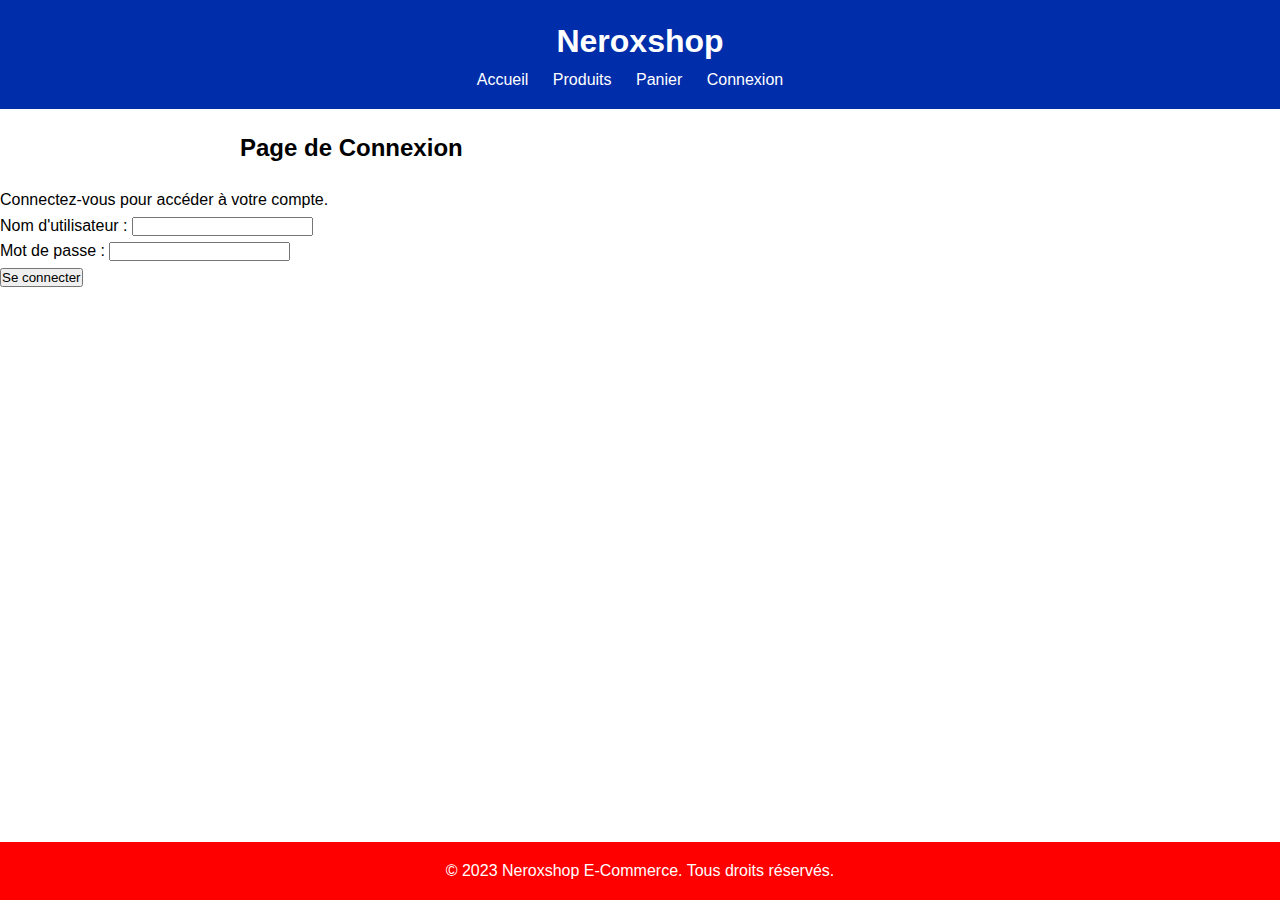
==== connexion.html @ 3895c600 "Système de connexion" ====
<!DOCTYPE html>
<html lang="en">
<head>
    <meta charset="UTF-8">
    <meta name="viewport" content="width=device-width, initial-scale=1.0">
    <link rel="stylesheet" href="css/style.css">
    <title>Connexion</title>
</head>
<body>
    <header>
        <h1>Neroxshop</h1>
        <nav>
            <ul>
                <li><a href="index.html">Accueil</a></li>
                <li><a href="products.html">Produits</a></li>
                <li><a href="panier.html">Panier</a></li>
                <li><a href="connexion.html">Connexion</a></li>
            </ul>
        </nav>
    </header>

    <section class="content">
        <!-- Contenu de la page -->
        <h2>Page de Connexion</h2>
        <p>Connectez-vous pour accéder à votre compte.</p>
        <form id="loginForm">
            <label for="username">Nom d'utilisateur :</label>
            <input type="text" id="username" name="username" required>
            <br>
            <label for="password">Mot de passe :</label>
            <input type="password" id="password" name="password" required>
            <br>
            <button type="button" onclick="connexion()">Se connecter</button>
        </form>
    </section>

    <footer>
        <p>&copy; 2023 Neroxshop E-Commerce. Tous droits réservés.</p>
    </footer>

    <script src="js/main.js"></script>
</body>
</html>
---- css/style.css ----
/* Reset CSS */
* {
    margin: 0;
    padding: 0;
    box-sizing: border-box;
}

/* Body styles */
body {
    font-family: 'Arial', sans-serif;
    line-height: 1.6;
    background-color: #ffffff;
    color: #000000;
}

/* Header styles */
header {
    background-color: #002daa;
    color: #fff;
    padding: 1em;
    text-align: center;
}

header h1 {
    margin: 0;
}

nav ul {
    list-style-type: none;
}

nav ul li {
    display: inline;
    margin-right: 20px;
}

nav a {
    text-decoration: none;
    color: #fff;
}

/* Featured products section styles */
.featured-products, .product, .cart {
    max-width: 800px;
    margin: 20px auto;
}
.featured-products:last-of-type,.product:last-of-type {
    margin-bottom: 70px;
}
.featured-products h2 {
    font-size: 1.5em;
    margin-bottom: 10px;
}

/* Footer styles */
body > footer {
    background-color: #ff0000;
    color: #fff;
    text-align: center;
    padding: 1em;
    position: fixed;
    bottom: 0;
    width: 100%;
}

.floating-icon {
    float: right;
    font-size: x-large;
}

h2 {
    max-width: 800px;
    margin: 20px auto;
}
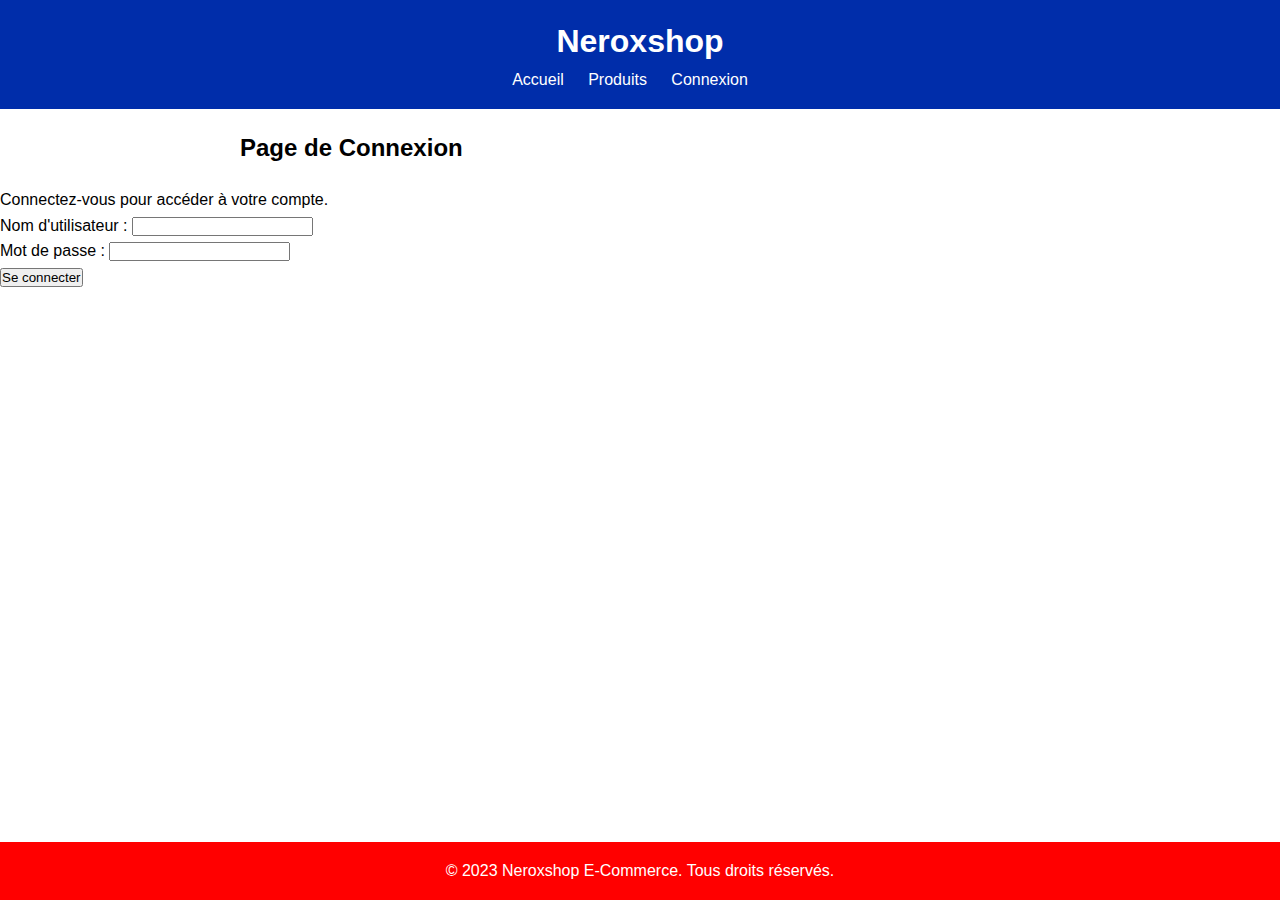
==== commit feae0a0e: "safe connexions" ====
--- a/connexion.html
+++ b/connexion.html
@@ -13,7 +13,6 @@
             <ul>
                 <li><a href="index.html">Accueil</a></li>
                 <li><a href="products.html">Produits</a></li>
-                <li><a href="panier.html">Panier</a></li>
                 <li><a href="connexion.html">Connexion</a></li>
             </ul>
         </nav>
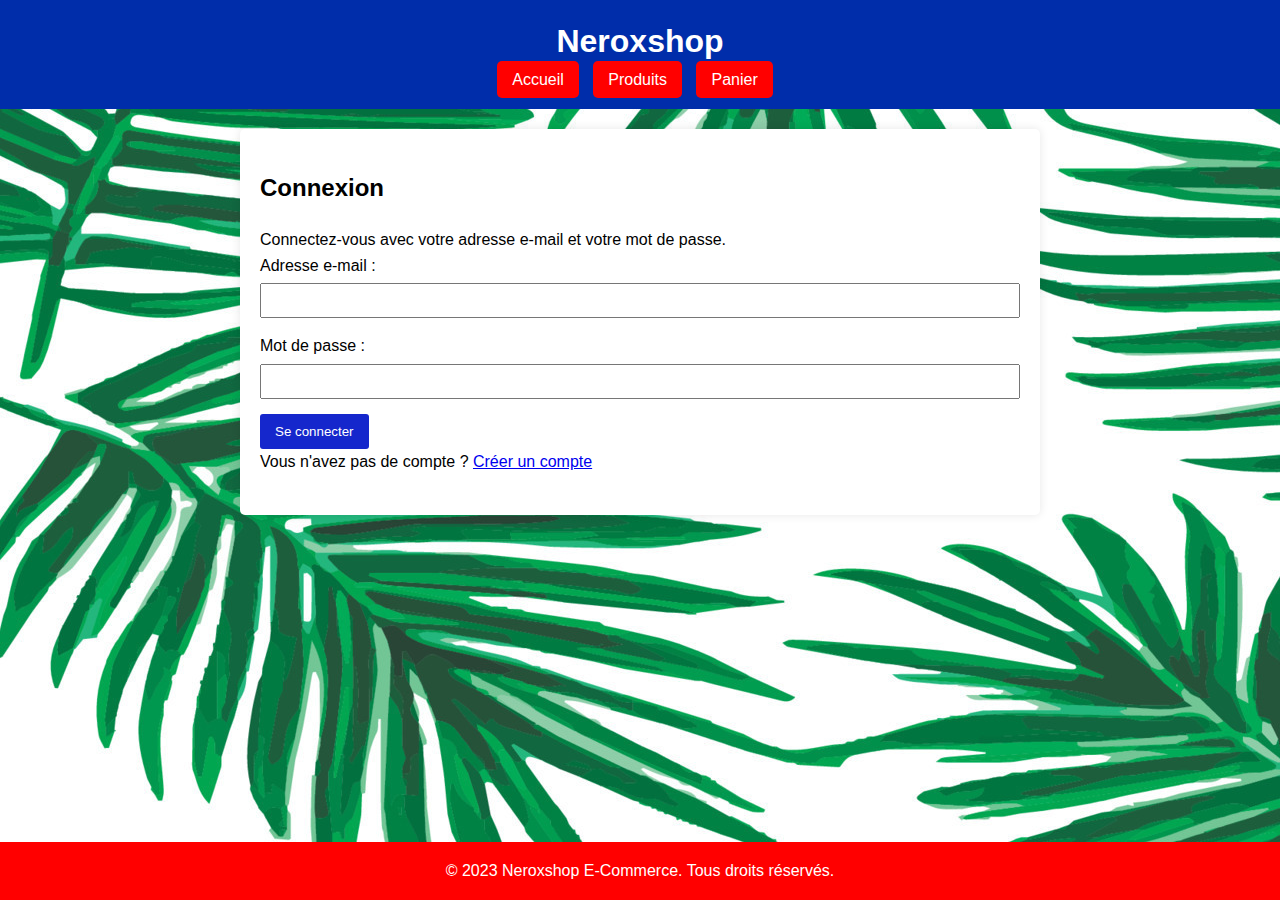
==== commit af0141b2: "Co-authored-by: Henry <alograg@users.noreply.github.com>" ====
--- a/connexion.html
+++ b/connexion.html
@@ -13,23 +13,26 @@
             <ul>
                 <li><a href="index.html">Accueil</a></li>
                 <li><a href="products.html">Produits</a></li>
-                <li><a href="connexion.html">Connexion</a></li>
+                <li><a href="panier.html">Panier</a></li>
+
             </ul>
         </nav>
     </header>
 
     <section class="content">
         <!-- Contenu de la page -->
-        <h2>Page de Connexion</h2>
-        <p>Connectez-vous pour accéder à votre compte.</p>
-        <form id="loginForm">
-            <label for="username">Nom d'utilisateur :</label>
-            <input type="text" id="username" name="username" required>
+        <h2>Connexion</h2>
+        <p>Connectez-vous avec votre adresse e-mail et votre mot de passe.</p>
+        <form id="loginForm" onsubmit="connexion()">
+            <label for="email">Adresse e-mail :</label>
+            <input type="email" id="email" name="email" required>
             <br>
-            <label for="password">Mot de passe :</label>
-            <input type="password" id="password" name="password" required>
+            <label for="motdepasse">Mot de passe :</label>
+            <input type="password" id="motdepasse" name="motdepasse" required>
             <br>
-            <button type="button" onclick="connexion()">Se connecter</button>
+            <button type="submit">Se connecter</button>
+            
+            <p>Vous n'avez pas de compte ? <a href="creation_compte.html">Créer un compte</a></p>
         </form>
     </section>
 
@@ -40,3 +43,4 @@
     <script src="js/main.js"></script>
 </body>
 </html>
+
--- a/css/style.css
+++ b/css/style.css
@@ -11,6 +11,12 @@
     line-height: 1.6;
     background-color: #ffffff;
     color: #000000;
+    padding-bottom: 4em;
+    background-color: #f8f8f8;
+    background-image: url('../img/background.jpg') ;
+    background-position: center;
+    background-attachment: fixed;
+    background-repeat: no-repeat ;
 }
 
 /* Header styles */
@@ -25,31 +31,38 @@
     margin: 0;
 }
 
+/* Styles pour les boutons de la barre de navigation */
 nav ul {
     list-style-type: none;
 }
 
 nav ul li {
     display: inline;
-    margin-right: 20px;
+    margin-right: 10px;
 }
 
 nav a {
     text-decoration: none;
     color: #fff;
+    padding: 10px 15px;
+    background-color: #ff0000;
+    color: #fff;
+    border-radius: 5px;
+    transition: background-color 0.3s ease;
+}
+
+nav a:hover {
+    background-color: #ff0000;
 }
 
 /* Featured products section styles */
-.featured-products, .product, .cart {
+.product {
     max-width: 800px;
     margin: 20px auto;
 }
-.featured-products:last-of-type,.product:last-of-type {
-    margin-bottom: 70px;
-}
-.featured-products h2 {
-    font-size: 1.5em;
-    margin-bottom: 10px;
+
+.product img {
+    max-width: 700px;
 }
 
 /* Footer styles */
@@ -72,3 +85,41 @@
     max-width: 800px;
     margin: 20px auto;
 }
+
+.content, section {
+    max-width: 800px;
+    margin: 20px auto;
+    background-color: #fff;
+    padding: 20px;
+    border-radius: 5px;
+    box-shadow: 0 0 10px rgba(0, 0, 0, 0.1);
+}
+
+form {
+    margin-bottom: 20px;
+}
+
+label {
+    display: block;
+    margin-bottom: 5px;
+}
+
+input {
+    width: 100%;
+    padding: 8px;
+    margin-bottom: 15px;
+    box-sizing: border-box;
+}
+
+button {
+    background-color: #1527cc;
+    color: #fff;
+    padding: 10px 15px;
+    border: none;
+    border-radius: 3px;
+    cursor: pointer;
+}
+
+button:hover {
+    background-color: #ffe817;
+}
